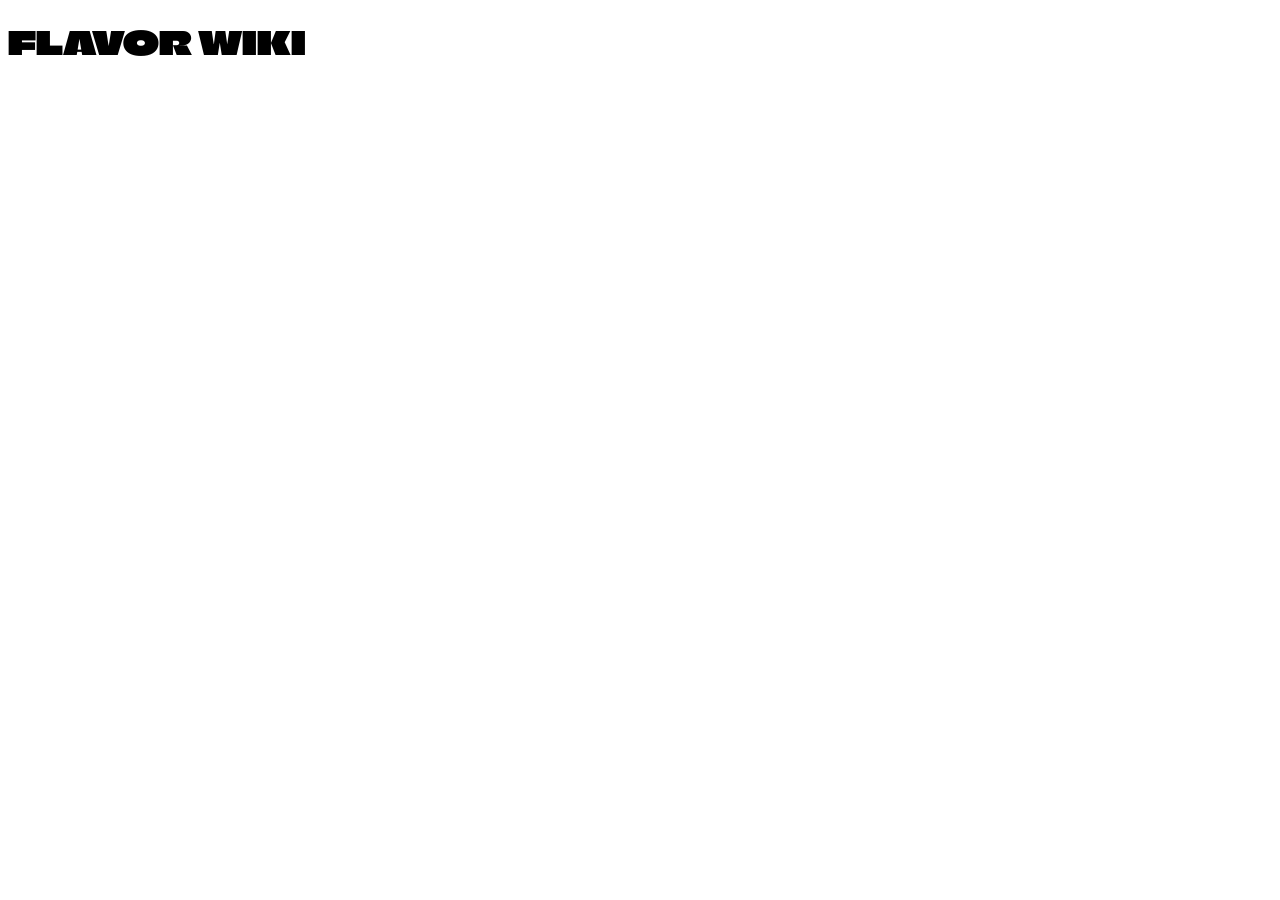
==== index.html @ fba0a8eb "KEVIN EL GOAT DE VOCALOID" ====
<!DOCTYPE html>

<html>

    <head>

        <title>

            FLAVOR WIKI

        </title>

        <meta charset = "utf-8">

        <link rel = 'stylesheet' href = 'style.css'>

        <link rel = "preconnect" href = "https://fonts.googleapis.com">
        <link rel = "preconnect" href = "https://fonts.gstatic.com">
        <link rel = "stylesheet" href = "https://fonts.googleapis.com/css2?family=Climate+Crisis:YEAR@1979..2050&display=swap" >

    </head>

    <body>

        <h1 class = climate-crisis>

            FLAVOR WIKI

        </h1>

    </body>

</html>
---- style.css ----
h1, h2 {
    font-optical-sizing: auto;
    font-family: "Climate Crisis", sans-serif;
    font-weight: 400;
    font-style: normal;
    font-variation-settings:
        "YEAR" 1979;
}
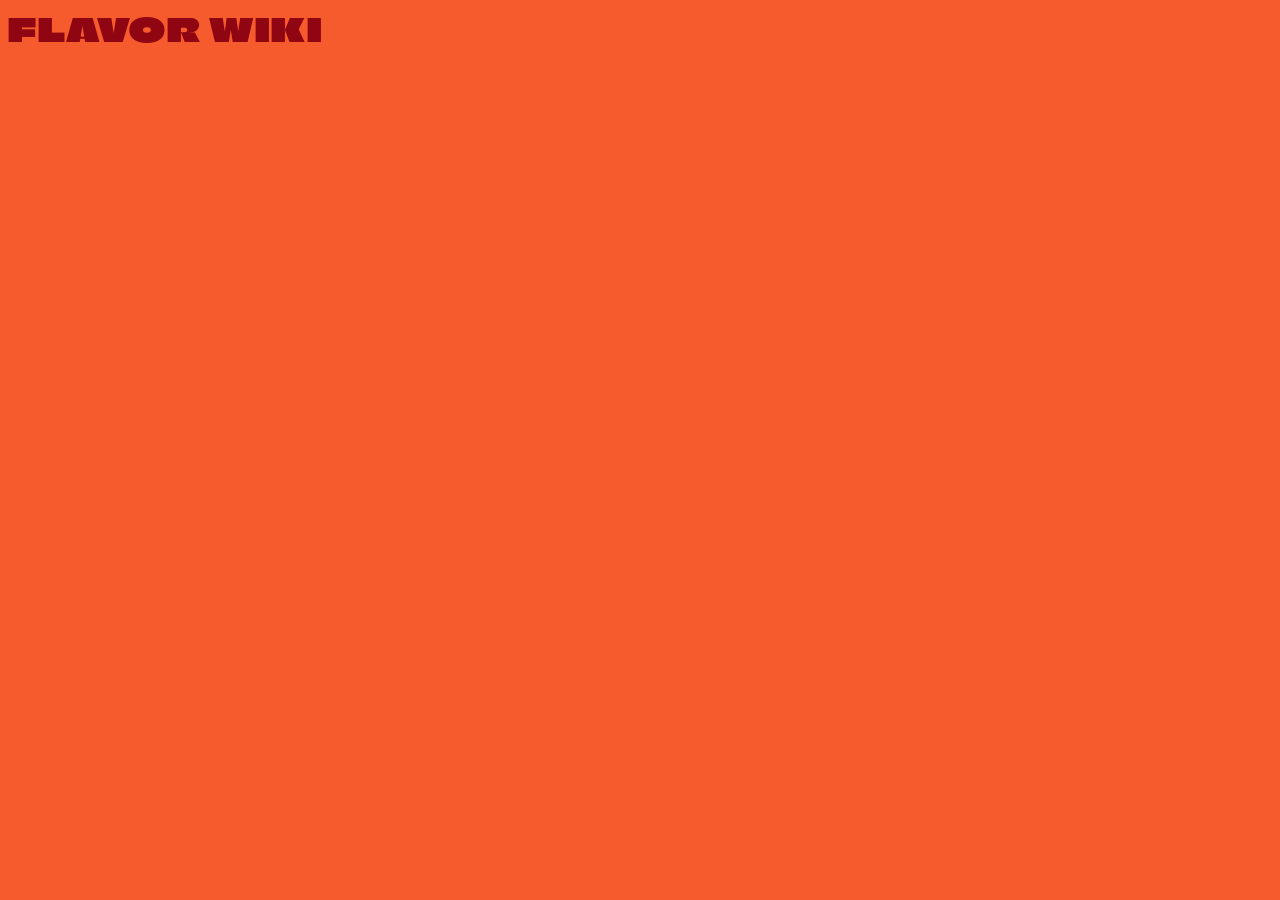
==== commit 3940fd86: "no se como llamar a este commit eeeeeeehhh commit comitoso" ====
--- a/index.html
+++ b/index.html
@@ -30,4 +30,4 @@
 
     </body>
 
-</html>+</html>
--- a/style.css
+++ b/style.css
@@ -1,8 +1,66 @@
+/* Hora de jugar con el css muajajajjaja */
+
+:root {
+    --flavor-orange: #F55B2D;
+    --meat-red: #8F0512;
+    --pancake-yellow: #F6E7B1;
+    --metal-gray: #212932;
+
+}
+
+body {
+    background-color: var(--flavor-orange);  /* rip john linnell */
+    background-size: cover;
+    background-repeat: no-repeat;
+    background-position: center;
+    background-attachment: fixed;
+
+    color: var(--metal-gray);
+    font-family: "Ubuntu", sans-serif;
+    font-style: normal;
+    font-weight: 400;
+}
+
+main {
+    margin: 80px;
+
+    padding: 35px;
+
+    background-color: var(--pancake-yellow);
+}
+
+h1, h2, span, strong {
+    color: var(--meat-red);
+}
+
 h1, h2 {
+    font-family: "Climate Crisis", sans-serif;
     font-optical-sizing: auto;
-    font-family: "Climate Crisis", sans-serif;
     font-weight: 400;
-    font-style: normal;
+    letter-spacing: 0.05em;
+
     font-variation-settings:
         "YEAR" 1979;
+}
+
+h1 {
+    display: inline;
+}
+
+span, strong {
+    font-weight: 800;
+    font-optical-sizing: auto;
+}
+
+a {
+    color: #c4670b;
+    font-weight: 700;
+}
+
+a[target = "_blank"] {
+    font-style: italic;
+}
+
+.card {
+    background: var(--metal-gray);
 }
